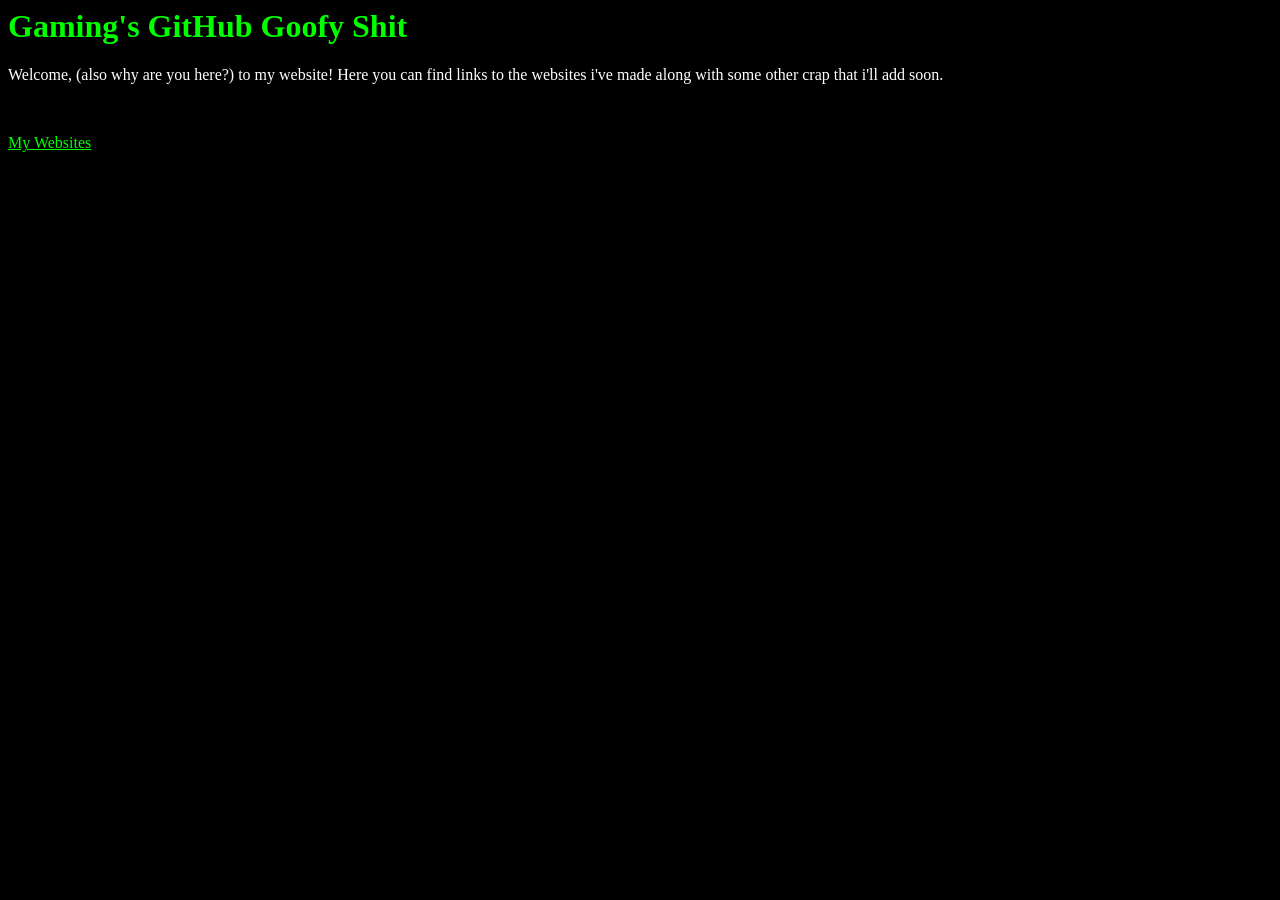
==== index.html @ cdd4dcbd "Update index.html same as last commit" ====
<html>
  <head>
    <title>GamingJokie's Homepage</title>
    <style>

.text {
color: white;
}

.links {
  color: rgb(0, 255, 0);
}

body {
background-color: black;
color: black;
}
      
    </style>
  </head>
  <body>
    <h1 class="links">Gaming's GitHub Goofy Shit</h1>
    <p class="text">Welcome, (also why are you here?) to my website! Here you can find links to the websites i've made along with some other crap that i'll add soon.</p>
    <br>
    <p><a href="stuff/pages.html" class="links">My Websites</a></p>
  </body>
</html>
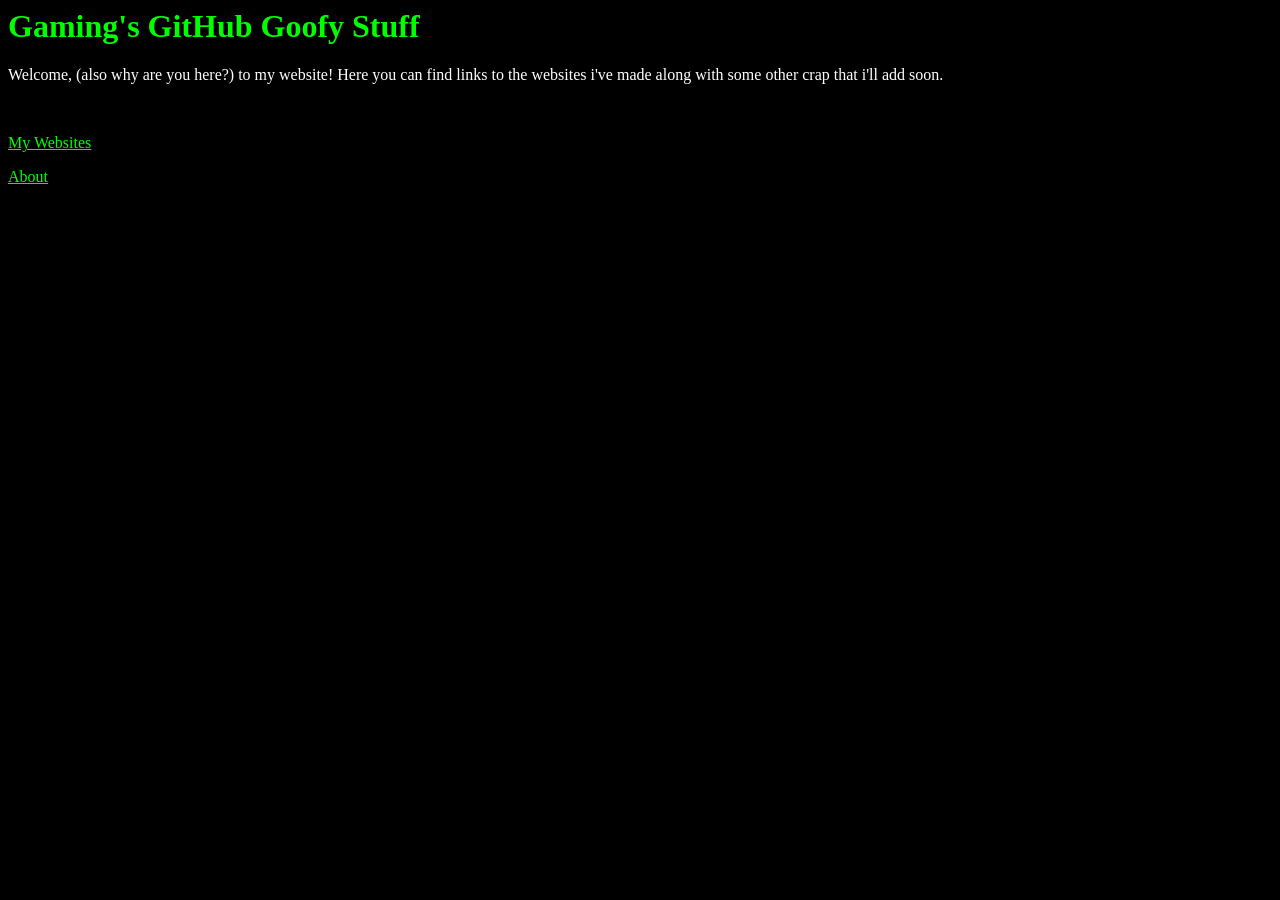
==== commit 302cbade: "Update index.html" ====
--- a/index.html
+++ b/index.html
@@ -19,9 +19,10 @@
     </style>
   </head>
   <body>
-    <h1 class="links">Gaming's GitHub Goofy Shit</h1>
+    <h1 class="links">Gaming's GitHub Goofy Stuff</h1>
     <p class="text">Welcome, (also why are you here?) to my website! Here you can find links to the websites i've made along with some other crap that i'll add soon.</p>
     <br>
     <p><a href="stuff/pages.html" class="links">My Websites</a></p>
+    <p><a href="stuff/about.html" class="links">About</a></p>
   </body>
 </html>
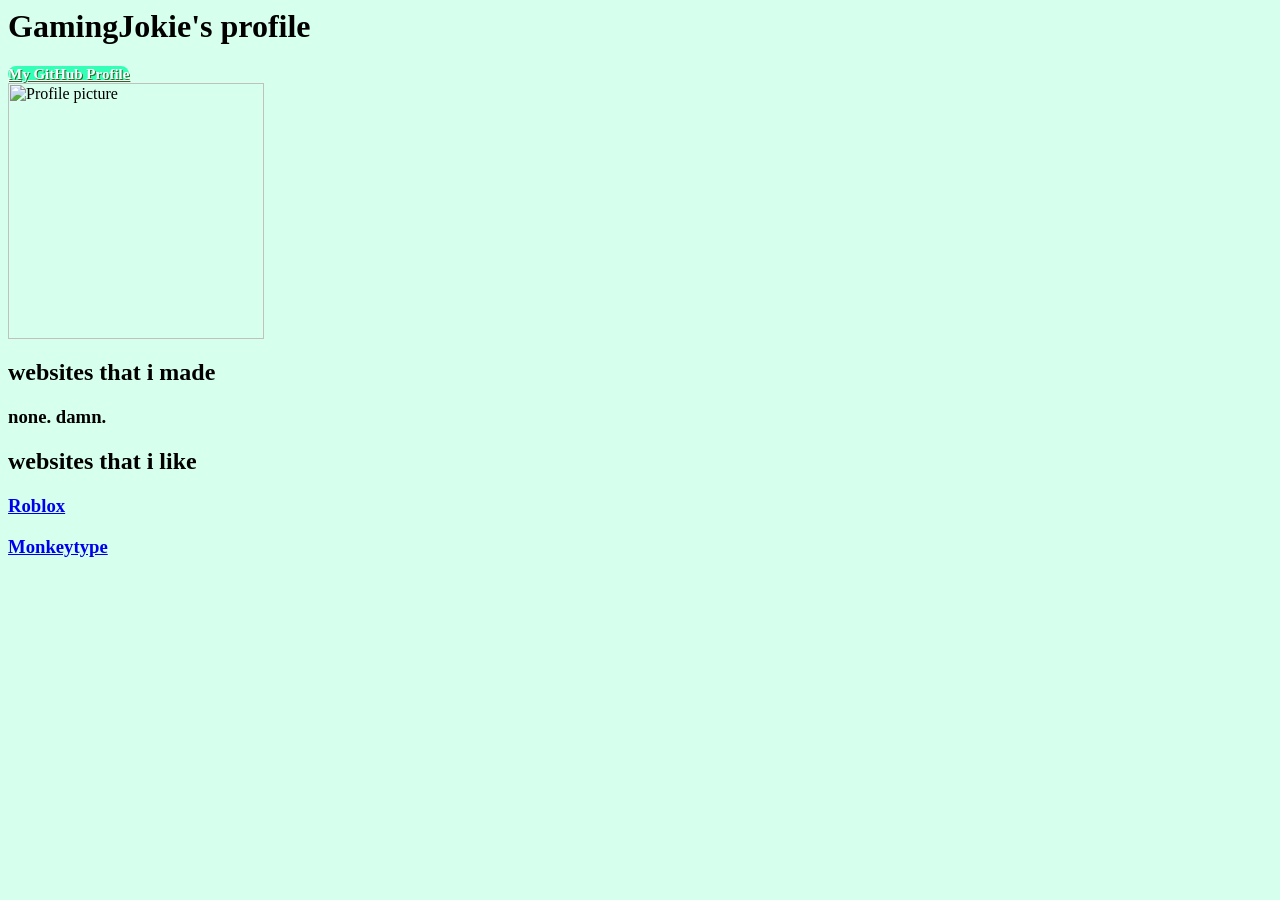
==== commit 6f90f13e: "Add files via upload" ====
--- a/index.html
+++ b/index.html
@@ -1,28 +1,50 @@
 <html>
   <head>
-    <title>GamingJokie's Homepage</title>
-    <style>
+    <title>gamingjokie's profile</title>
+  </head>
+  <style>
 
-.text {
-color: white;
+    body {
+      background-color: rgb(215, 255, 237);
+    }
+
+    
+.buttonClass {
+  font-size:15px;
+  font-family:Trebuchet MS;
+  width:151px;
+  height:38px;
+  border-width:1px;
+  color:#fff;
+  border-color:#18ab29;
+  font-weight:bold;
+  border-top-left-radius:14px;
+  border-top-right-radius:14px;
+  border-bottom-left-radius:14px;
+  border-bottom-right-radius:14px;
+  text-shadow: 1px 1px 0px #2f6627;
+  background:rgba(51, 255, 182, 1);
 }
 
-.links {
-  color: rgb(0, 255, 0);
+.buttonClass:hover {
+  background: #5cbf2a
 }
 
-body {
-background-color: black;
-color: black;
-}
-      
-    </style>
-  </head>
+    .treb {
+      font-family: Trebuchet MS;
+    }
+              
+
+  </style>
   <body>
-    <h1 class="links">Gaming's GitHub Goofy Stuff</h1>
-    <p class="text">Welcome, (also why are you here?) to my website! Here you can find links to the websites i've made along with some other crap that i'll add soon.</p>
+    <h1 style="font-family:Trebuchet MS;color:#000000;">GamingJokie's profile</h1>
+    <a href="#" class="buttonClass">My GitHub Profile</a>
     <br>
-    <p><a href="stuff/pages.html" class="links">My Websites</a></p>
-    <p><a href="stuff/about.html" class="links">About</a></p>
+    <img src="https://cdn.discordapp.com/avatars/778371168792084520/92d0d9eeed0bb99c8a5baaa483292fa3.png?size=4096" alt="Profile picture" width="256" height="256">
+    <h2 class="treb">websites that i made</h2>
+    <h3 class="treb">none. damn.</h3>
+    <h2 class="treb">websites that i like</h2>
+    <h3><a href="https://www.roblox.com" class="treb">Roblox</a></h3>
+    <h3><a href="https://monkeytype.com" class="treb">Monkeytype</a></h3>
   </body>
 </html>
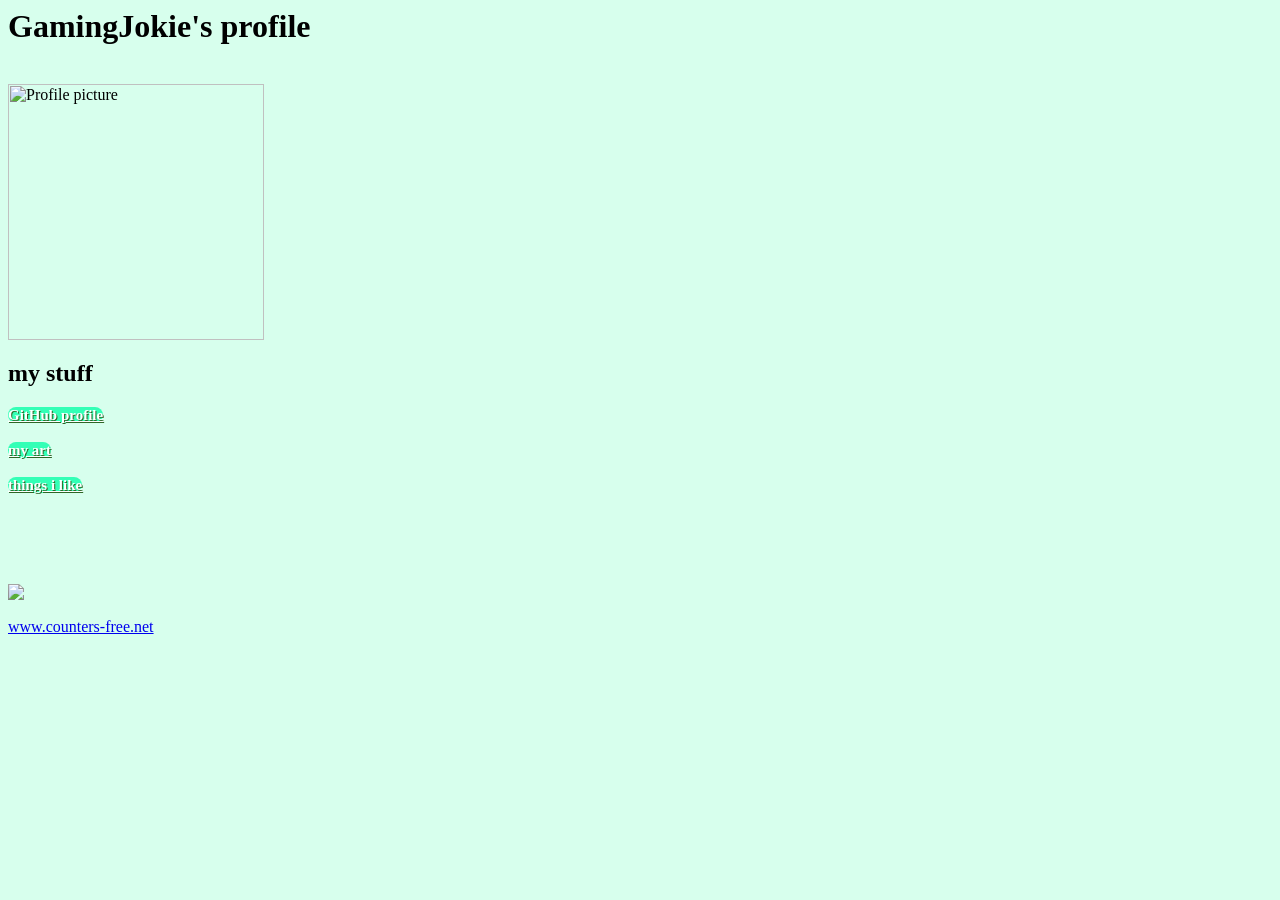
==== commit 673d49c9: "things yahoo" ====
--- a/index.html
+++ b/index.html
@@ -1,50 +1,55 @@
-<html>
-  <head>
-    <title>gamingjokie's profile</title>
-  </head>
-  <style>
-
-    body {
-      background-color: rgb(215, 255, 237);
-    }
-
-    
-.buttonClass {
-  font-size:15px;
-  font-family:Trebuchet MS;
-  width:151px;
-  height:38px;
-  border-width:1px;
-  color:#fff;
-  border-color:#18ab29;
-  font-weight:bold;
-  border-top-left-radius:14px;
-  border-top-right-radius:14px;
-  border-bottom-left-radius:14px;
-  border-bottom-right-radius:14px;
-  text-shadow: 1px 1px 0px #2f6627;
-  background:rgba(51, 255, 182, 1);
-}
-
-.buttonClass:hover {
-  background: #5cbf2a
-}
-
-    .treb {
-      font-family: Trebuchet MS;
-    }
-              
-
-  </style>
-  <body>
-    <h1 style="font-family:Trebuchet MS;color:#000000;">GamingJokie's profile</h1>
-    <a href="#" class="buttonClass">My GitHub Profile</a>
-    <br>
-    <img src="https://cdn.discordapp.com/avatars/778371168792084520/92d0d9eeed0bb99c8a5baaa483292fa3.png?size=4096" alt="Profile picture" width="256" height="256">
-    <h2 class="treb">websites that i made</h2>
-    <h3 class="treb">none. damn.</h3>
-    <h2 class="treb">websites that i like</h2>
-    <h3><a href="https://www.roblox.com" class="treb">Roblox</a></h3>
-    <h3><a href="https://monkeytype.com" class="treb">Monkeytype</a></h3>
-  </body>
-</html>
+<html>
+  <head>
+    <title>gamingjokie</title>
+  </head>
+  <style>
+
+    body {
+      background-color: rgb(215, 255, 237);
+    }
+
+    
+.buttonClass {
+  font-size:15px;
+  font-family:Trebuchet MS;
+  width:151px;
+  height:38px;
+  border-width:1px;
+  color:#fff;
+  border-color:#18ab29;
+  font-weight:bold;
+  border-top-left-radius:14px;
+  border-top-right-radius:14px;
+  border-bottom-left-radius:14px;
+  border-bottom-right-radius:14px;
+  text-shadow: 1px 1px 0px #2f6627;
+  background:rgba(51, 255, 182, 1);
+}
+
+.buttonClass:hover {
+  background: #5cbf2a
+}
+
+    .treb {
+      font-family: Trebuchet MS;
+    }
+              
+
+  </style>
+  <body>
+    <h1 style="font-family:Trebuchet MS;color:#000000;">GamingJokie's profile</h1>
+    
+    <br>
+    <img src="https://cdn.discordapp.com/avatars/778371168792084520/9b132c822b63593db4e7af9d3ddc41fd.png?size=4096" alt="Profile picture" width="256" height="256">
+    <h2>my stuff</h2>
+    <a href="https://github.com/GamingJokie" class="buttonClass">GitHub profile</a>
+    <br><br>
+    <a href="../gamingjokie_github_io/subpages/art.html" class="buttonClass">my art</a>
+    <br><br>
+    <a href="../gamingjokie_github_io/subpages/things.html" class="buttonClass">things i like</a>
+    <br><br><br><br><br><br>
+    <img src="https://files.catbox.moe/a8ngdw.gif"><br>
+    <script type="text/javascript" src="https://www.counters-free.net/count/k7if"></script><br>
+ <a href='https://www.counters-free.net/'>www.counters-free.net</a> <script type='text/javascript' src='https://whomania.com/ctr?id=11b7742a364bdabe2ff68721474d06114f8d3913'></script>
+  </body>
+</html>
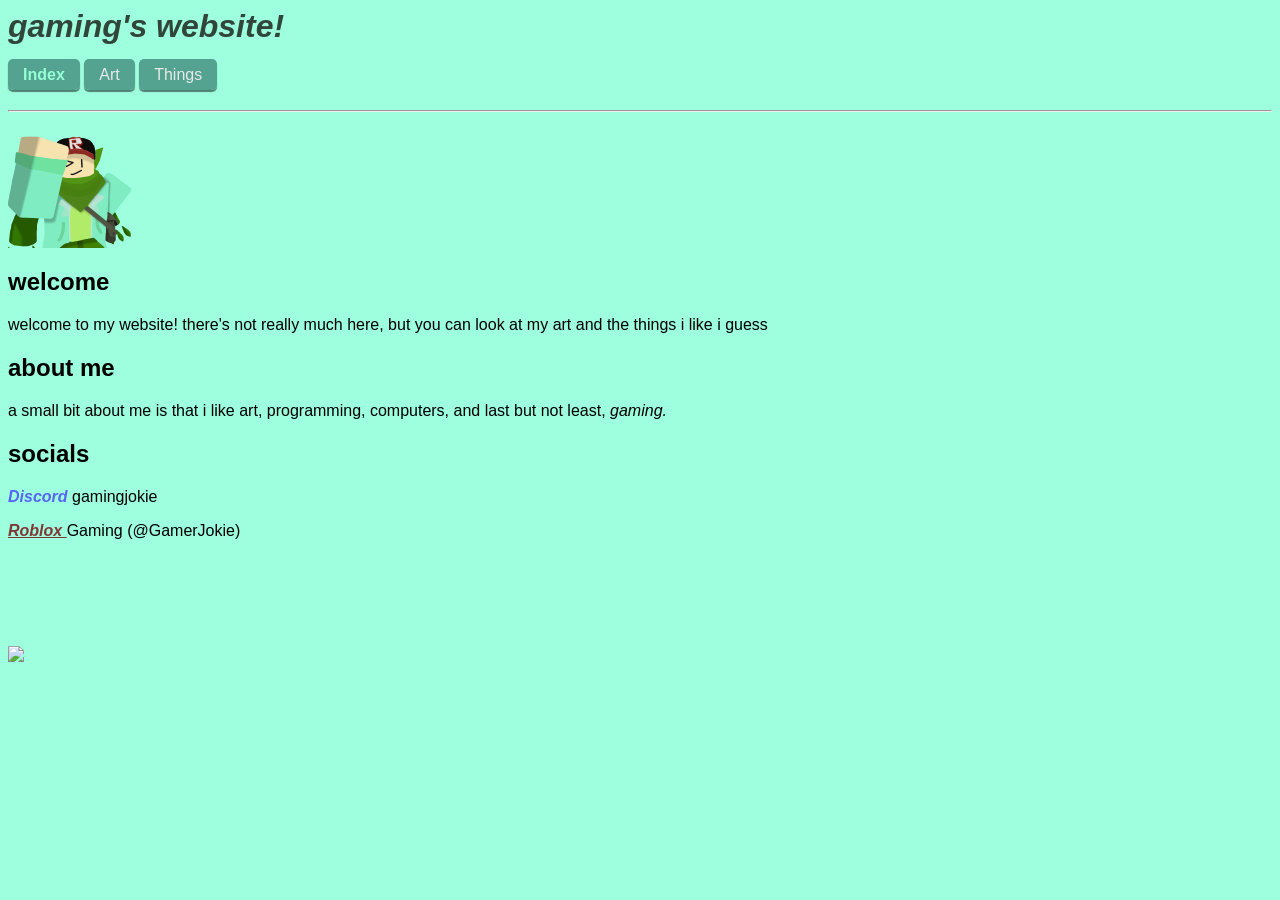
==== commit b9a660e8: "new stuff!" ====
--- a/index.html
+++ b/index.html
@@ -1,55 +1,27 @@
 <html>
-  <head>
-    <title>gamingjokie</title>
-  </head>
-  <style>
-
-    body {
-      background-color: rgb(215, 255, 237);
-    }
-
-    
-.buttonClass {
-  font-size:15px;
-  font-family:Trebuchet MS;
-  width:151px;
-  height:38px;
-  border-width:1px;
-  color:#fff;
-  border-color:#18ab29;
-  font-weight:bold;
-  border-top-left-radius:14px;
-  border-top-right-radius:14px;
-  border-bottom-left-radius:14px;
-  border-bottom-right-radius:14px;
-  text-shadow: 1px 1px 0px #2f6627;
-  background:rgba(51, 255, 182, 1);
-}
-
-.buttonClass:hover {
-  background: #5cbf2a
-}
-
-    .treb {
-      font-family: Trebuchet MS;
-    }
-              
-
-  </style>
-  <body>
-    <h1 style="font-family:Trebuchet MS;color:#000000;">GamingJokie's profile</h1>
-    
-    <br>
-    <img src="https://cdn.discordapp.com/avatars/778371168792084520/9b132c822b63593db4e7af9d3ddc41fd.png?size=4096" alt="Profile picture" width="256" height="256">
-    <h2>my stuff</h2>
-    <a href="https://github.com/GamingJokie" class="buttonClass">GitHub profile</a>
-    <br><br>
-    <a href="../gamingjokie_github_io/subpages/art.html" class="buttonClass">my art</a>
-    <br><br>
-    <a href="../gamingjokie_github_io/subpages/things.html" class="buttonClass">things i like</a>
-    <br><br><br><br><br><br>
-    <img src="https://files.catbox.moe/a8ngdw.gif"><br>
-    <script type="text/javascript" src="https://www.counters-free.net/count/k7if"></script><br>
- <a href='https://www.counters-free.net/'>www.counters-free.net</a> <script type='text/javascript' src='https://whomania.com/ctr?id=11b7742a364bdabe2ff68721474d06114f8d3913'></script>
-  </body>
+    <head>
+        <title>homepage</title>
+        <link rel="stylesheet" href="style.css">
+        <link rel="icon" href="favicon.png">
+    </head>
+    <body>
+        <h1>gaming's website!</h1>
+        <a class="funnyButton" href="index.html"  style="font-weight:bold;color:rgb(149, 255, 214);">Index</a>
+        <a class="funnyButton" href="art.html">Art</a>
+        <a class="funnyButton" href="things.html">Things</a>
+        <br><br>
+        <hr>
+        <!--this is the horizontal line!!! -->
+        <img src="favicon.png" width="128" height="128">
+        <h2>welcome</h2>
+        <p>welcome to my website! there's not really much here, but you can look at my art and the things i like i guess</p>
+        <h2>about me</h2>
+        <p>a small bit about me is that i like art, programming, computers, and last but not least, <i>gaming.</i></p>
+        <h2>socials</h2>
+        <p><span style="color:rgb(88, 101, 242);" class="socialTag">Discord  </span>gamingjokie</p>
+        <p><a href="https://www.roblox.com/users/171190203" style="color:rgb(130, 55, 55);" class="socialTag">Roblox </a>Gaming (@GamerJokie)</p>
+        <br><br><br><br><br>
+        <img src="https://files.catbox.moe/a8ngdw.gif"><br>
+        <script type="text/javascript" src="https://www.counters-free.net/count/k7if">counter</script>
+    </body>
 </html>
--- a/style.css
+++ b/style.css
@@ -0,0 +1,48 @@
+.thing {
+    max-width:100%;
+    height:auto;
+    border-radius:18px;
+}
+.art {
+    max-width:100%;
+    height:auto;
+    box-shadow: 5px 5px 2px rgba(0,0,0,0.5);
+}
+.caption{
+    opacity:50%;
+    font-style:italic;
+}
+.socialTag{
+    font-style:italic;
+    font-weight:bold;
+}
+h1 {
+    font-style:italic;
+    color:rgb(49, 70, 58);
+}
+body {
+    font-family: Tahoma, sans-serif;
+    background-color:rgb(157, 255, 222);
+}
+.funnyButton {
+    color:rgb(232, 232, 232);
+    background-color:rgb(84, 163, 145);
+    padding:7px;
+    border-radius:5px;
+    padding-right:15px;
+    padding-left:15px;
+    box-shadow: 0px 2px 1px rgba(0, 0, 0, 0.5);
+    text-decoration:none;
+}
+.funnyButton:hover{
+    background-color: rgb(122, 200, 182);
+}
+.funnyButton:active {
+    background-color:rgb(55, 108, 95);
+    box-shadow: 0px 0px 0px rgba(0, 0, 0, 0.5);
+    position: relative;
+    bottom: -2px;
+}
+hr {
+    color: black;
+}
